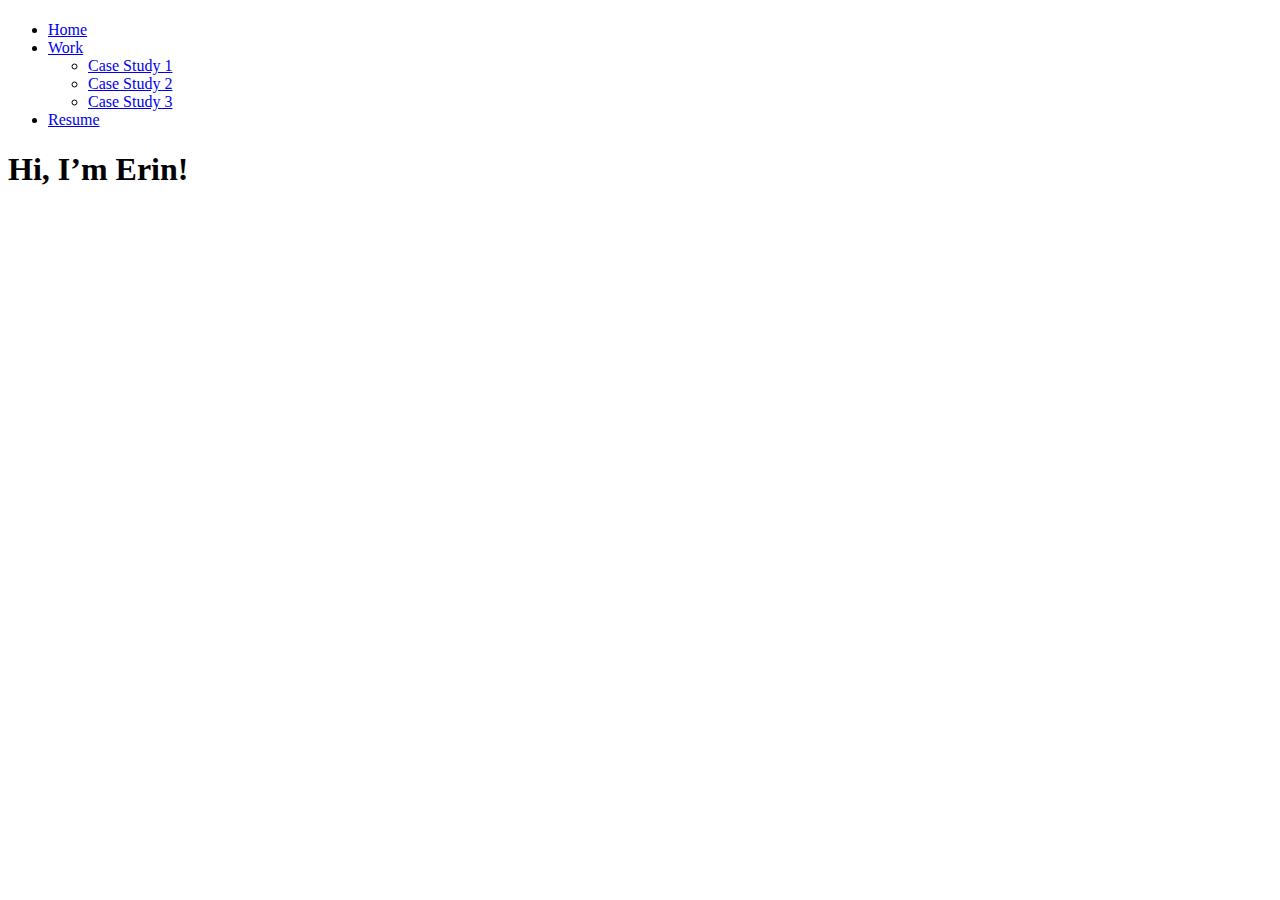
==== index.html @ dfb3fa5b "Update index.html" ====
<!DOCTYPE html>

<html>
  <head>
    <link rel="icon" type="image/png" href="Images/230310_Portfolio_Favicon.png">
    <!-- Style Sheet -->
    <link rel="stylesheet" href="eyk portfolio.css">
    <h1>
      <title>EYK</title> 
    </h1>
  </head>

<body>
  <header>
    <!-- Navigation -->
    <nav>
      <ul>
        <li><a href="index.html">Home</a></li>
        <li><a href="work.html">Work</a></li>
          <ul>
            <li><a href="#">Case Study 1</a></li>
            <li><a href="#">Case Study 2</a></li>
            <li><a href="#">Case Study 3</a></li>
          </ul>
        <li><a href="https://drive.google.com/file/d/1dXGniRSez3tx4_0rKfsb99LcdbHmTDSP/view?usp=sharing">Resume</a></li>
      </ul>
    </nav>
  </header>

  <main>
    <!-- Homepage -->
    <h1>Hi, I’m Erin!</h1>
    <p>I’m currently a User Experience Researcher in Digital Marketing at ServiceNow with a background in marketing and design. I’ve dabbled in social media marketing, management consulting, and brand development but find myself most fulfilled when asking questions about how people think and applying those learnings to products. </p>
  </main>

  <footer>
  <!-- Footer -->
    <p>Made with <3 by Erin Kim (Check me out, I’m responsive!)</p>
  </footer>

</body>

</html>
---- eyk portfolio.css ----
<!------- Background -------!>

body {
    background-color: #000000; /* Use any color value you prefer */
    margin-top: 10px;
    margin-right: 319px;
    margin-bottom: 15px;
    margin-left: 319px;
}



<!------- Text -------!>

h1 {
    text-align: center;
    font-size: 24pt;
    color: #009;
    margin-bottom: .3em;
    text-decoration: underline;
  }
  
p {
    font-family: Helvetica Neue, Light;
    font-size: 16pt;
    line-height: 1.5;
    color: #ffffff;
}

  table {
    margin: .3em;
    width: 290px;
  }
  
  th {
    padding: .2em;
  }
  
  td {
    padding-left: .5em;
    padding-right: .5em;
    border: 1px solid #900;
    background-color: #ffc;
  }
  
  #trHeader {
    text-decoration: underline;
    color: #900;
  }
  
  .centerCell {
    text-align: center;

<!------- Navigation -------!>
      
  nav ul {
    list-style: none;
    padding: 0;
    margin: 0;
}

nav ul li {
    display: inline-block;
    position: relative;
}

nav ul li a {
    display: block;
    padding: 10px 20px;
    text-decoration: none;
    color: #333;
}

nav ul li ul {
    display: none;
    position: absolute;
    top: 100%;
    left: 0;
    background-color: #fff;
    padding: 0;
    border: 1px solid #ccc;
}

nav ul li:hover > ul {
    display: block;
}

nav ul li ul li {
    display: block;
    
  }
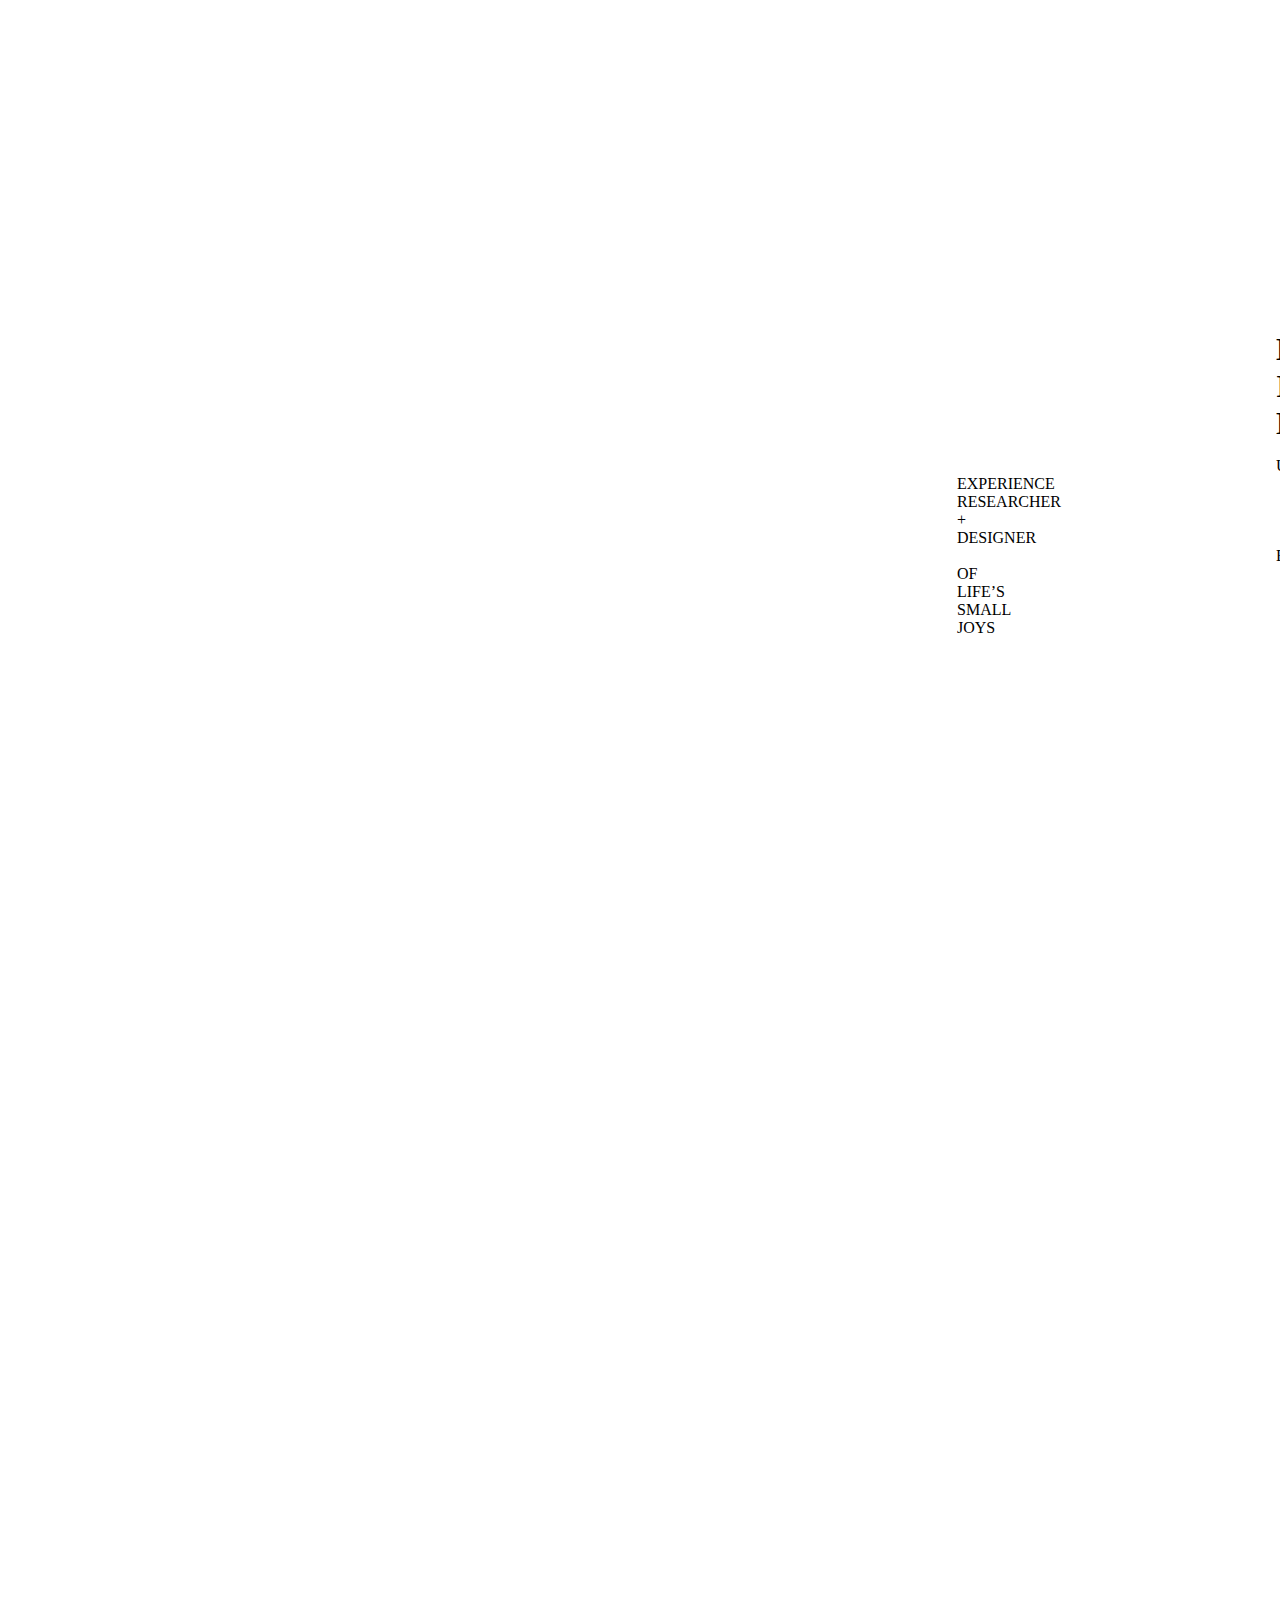
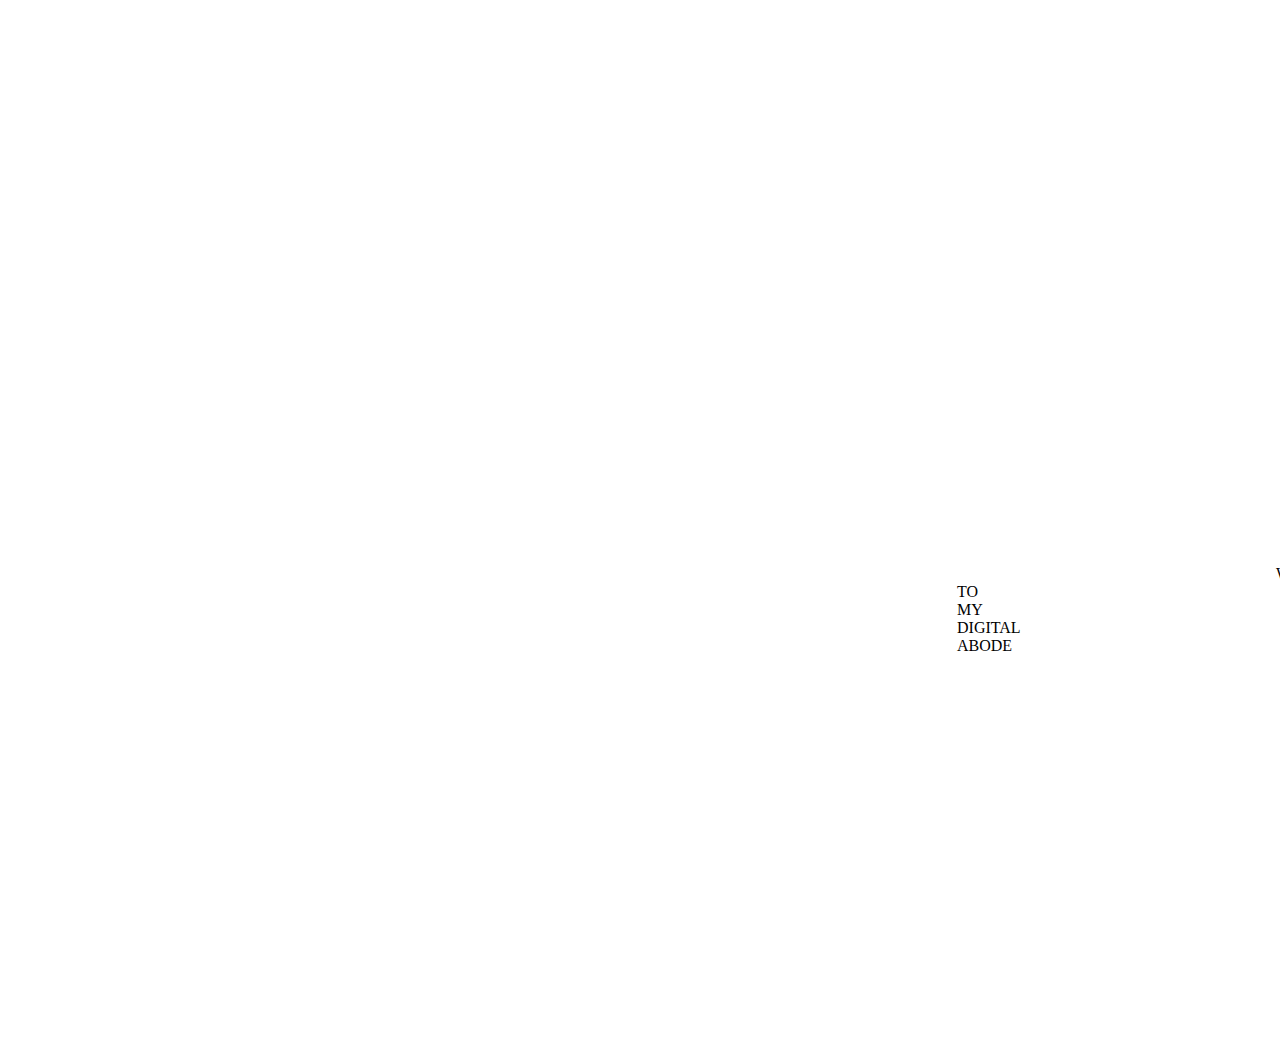
==== commit 738d8d49: "Update index.html" ====
--- a/index.html
+++ b/index.html
@@ -30,7 +30,10 @@
   <main>
     <!-- Homepage -->
     <h1>Hi, I’m Erin!</h1>
+    <h7>USER EXPERIENCE RESEARCHER + DESIGNER</h7>
+    <h7>ENJOYER OF LIFE’S SMALL JOYS</h7>
     <p>I’m currently a User Experience Researcher in Digital Marketing at ServiceNow with a background in marketing and design. I’ve dabbled in social media marketing, management consulting, and brand development but find myself most fulfilled when asking questions about how people think and applying those learnings to products. </p>
+    <h8>WELCOME TO MY DIGITAL ABODE</h8>
   </main>
 
   <footer>
--- a/eyk portfolio.css
+++ b/eyk portfolio.css
@@ -1,17 +1,19 @@
-<!------- Background -------!>
-
-body {
-    background-color: #000000; /* Use any color value you prefer */
+* {
     margin-top: 10px;
     margin-right: 319px;
     margin-bottom: 15px;
     margin-left: 319px;
+    padding: 0;
+    box-sizing: border-box;
 }
 
-
+<!------- Background -------!>
+body {
+    background-color: #000000; /* Use any color value you prefer */
+    color: #000000;
+}
 
 <!------- Text -------!>
-
 h1 {
     text-align: center;
     font-size: 24pt;
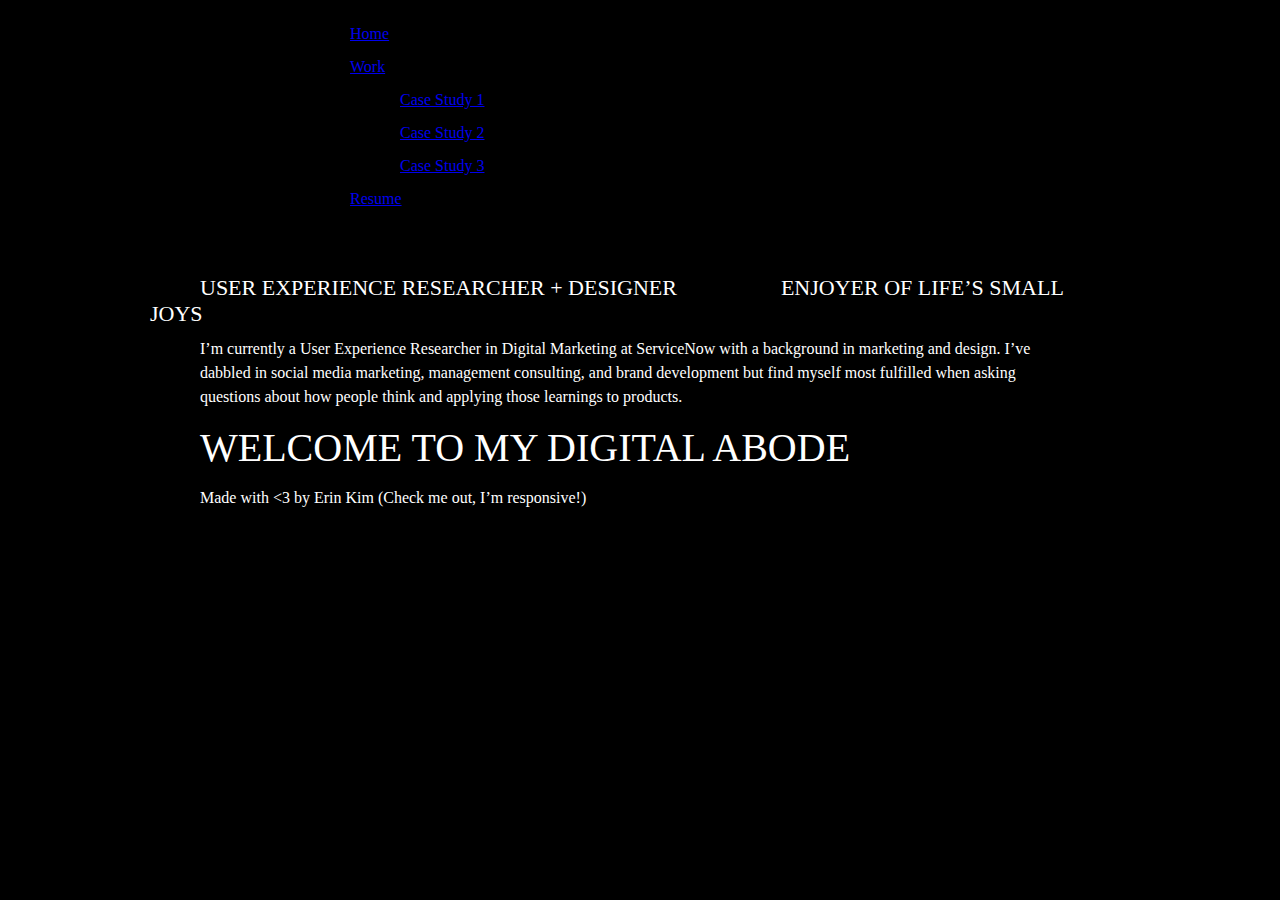
==== commit 7094dfd1: "Update index.html" ====
--- a/index.html
+++ b/index.html
@@ -5,6 +5,10 @@
     <link rel="icon" type="image/png" href="Images/230310_Portfolio_Favicon.png">
     <!-- Style Sheet -->
     <link rel="stylesheet" href="eyk portfolio.css">
+    <!-- Font: Fahkwang -->
+    <link rel="preconnect" href="https://fonts.googleapis.com">
+    <link rel="preconnect" href="https://fonts.gstatic.com" crossorigin>
+    <link href="https://fonts.googleapis.com/css2?family=Fahkwang:ital,wght@0,200;0,300;0,400;0,500;0,600;0,700;1,200;1,300;1,400;1,500;1,600;1,700&display=swap" rel="stylesheet">
     <h1>
       <title>EYK</title> 
     </h1>
--- a/eyk portfolio.css
+++ b/eyk portfolio.css
@@ -1,8 +1,9 @@
 * {
+    background-color: #000000;
     margin-top: 10px;
-    margin-right: 319px;
+    margin-right: 50px;
     margin-bottom: 15px;
-    margin-left: 319px;
+    margin-left: 50px;
     padding: 0;
     box-sizing: border-box;
 }
@@ -16,18 +17,30 @@
 <!------- Text -------!>
 h1 {
     text-align: center;
-    font-size: 24pt;
-    color: #009;
+    font-size: 24px;
+    color: #ffffff;
     margin-bottom: .3em;
     text-decoration: underline;
   }
   
 p {
     font-family: Helvetica Neue, Light;
-    font-size: 16pt;
+    font-size: 16px;
     line-height: 1.5;
     color: #ffffff;
 }
+
+h7 {
+    text-align: center;
+    font-size: 22px;
+    color: #ffffff;
+  }
+
+h8 {
+    text-align: right;
+    font-size: 40px;
+    color: #ffffff;
+  }
 
   table {
     margin: .3em;
@@ -54,8 +67,27 @@
     text-align: center;
 
 <!------- Navigation -------!>
+
+
+  navbar {
+      overflow: hidden;
+      font-family: Arial;
+  }
       
-  nav ul {
+.navbar a {
+  float: left;
+  font-size: 16px;
+  color: ffffff;
+  text-align: center;
+  padding: 0px 0px;
+  text-decoration: none;
+}
+
+.navbar a:hover, .dropdown:hover .dropbtn {
+  text-decoration: underline;
+}
+      
+nav ul {
     list-style: none;
     padding: 0;
     margin: 0;
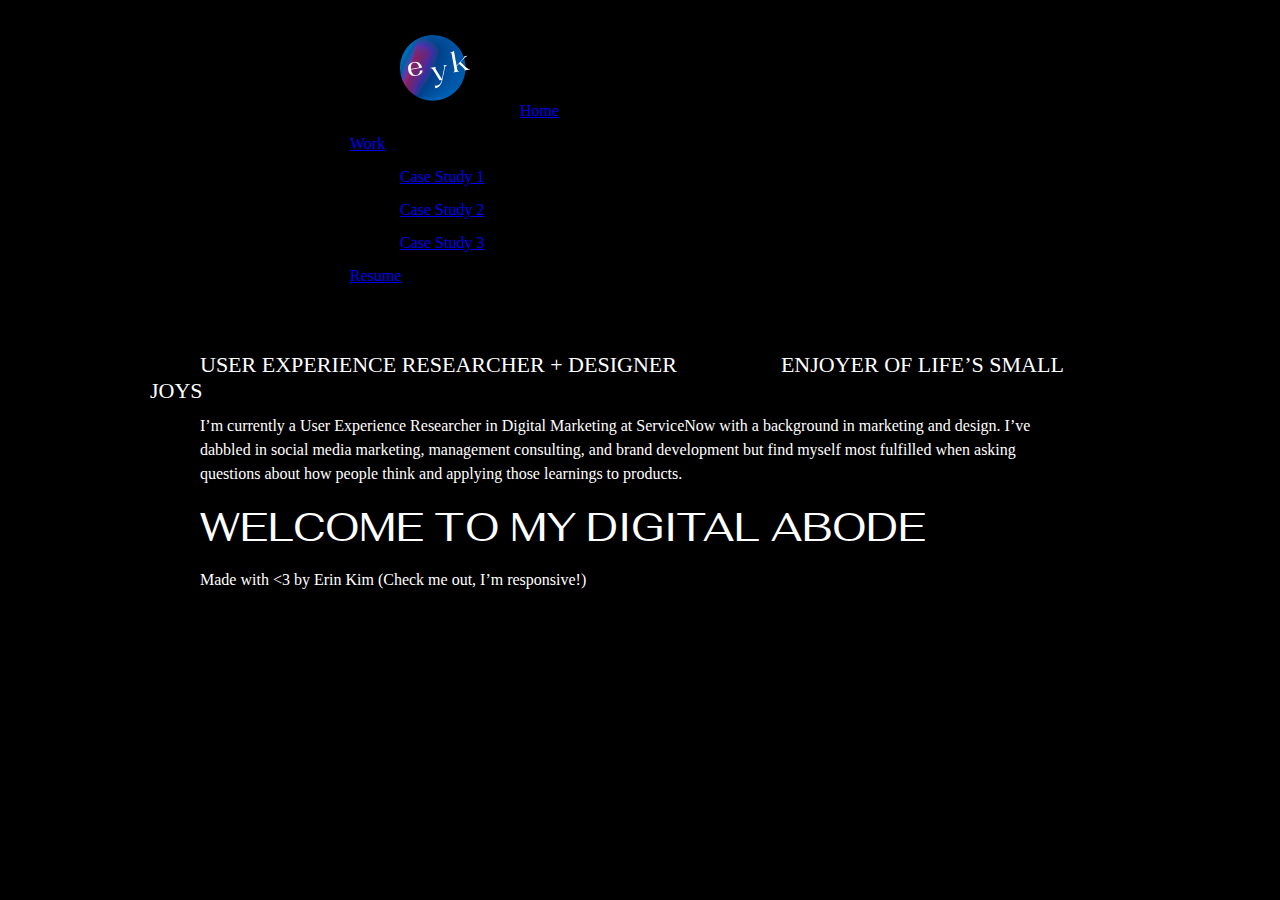
==== commit f41c8bde: "Update and rename home.html to index.html" ====
--- a/index.html
+++ b/index.html
@@ -19,7 +19,7 @@
     <!-- Navigation -->
     <nav>
       <ul>
-        <li><a href="index.html">Home</a></li>
+        <li><a href="index.html" class=home-image><img src="home-icon.png">Home</a></li>
         <li><a href="work.html">Work</a></li>
           <ul>
             <li><a href="#">Case Study 1</a></li>
--- a/eyk portfolio.css
+++ b/eyk portfolio.css
@@ -16,11 +16,12 @@
 
 <!------- Text -------!>
 h1 {
+    font-family: "Fahkwang", sans-serif;
+    font-weight: 400;
+    font-style: normal;
     text-align: center;
     font-size: 24px;
     color: #ffffff;
-    margin-bottom: .3em;
-    text-decoration: underline;
   }
   
 p {
@@ -31,6 +32,7 @@
 }
 
 h7 {
+    font-family: Helvetica Neue, Light;
     text-align: center;
     font-size: 22px;
     color: #ffffff;
@@ -40,6 +42,9 @@
     text-align: right;
     font-size: 40px;
     color: #ffffff;
+    font-family: "Fahkwang", sans-serif;
+    font-weight: 400;
+    font-style: normal;
   }
 
   table {
@@ -81,6 +86,9 @@
   text-align: center;
   padding: 0px 0px;
   text-decoration: none;
+    font-family: "Fahkwang", sans-serif;
+  font-weight: 700;
+  font-style: normal;
 }
 
 .navbar a:hover, .dropdown:hover .dropbtn {
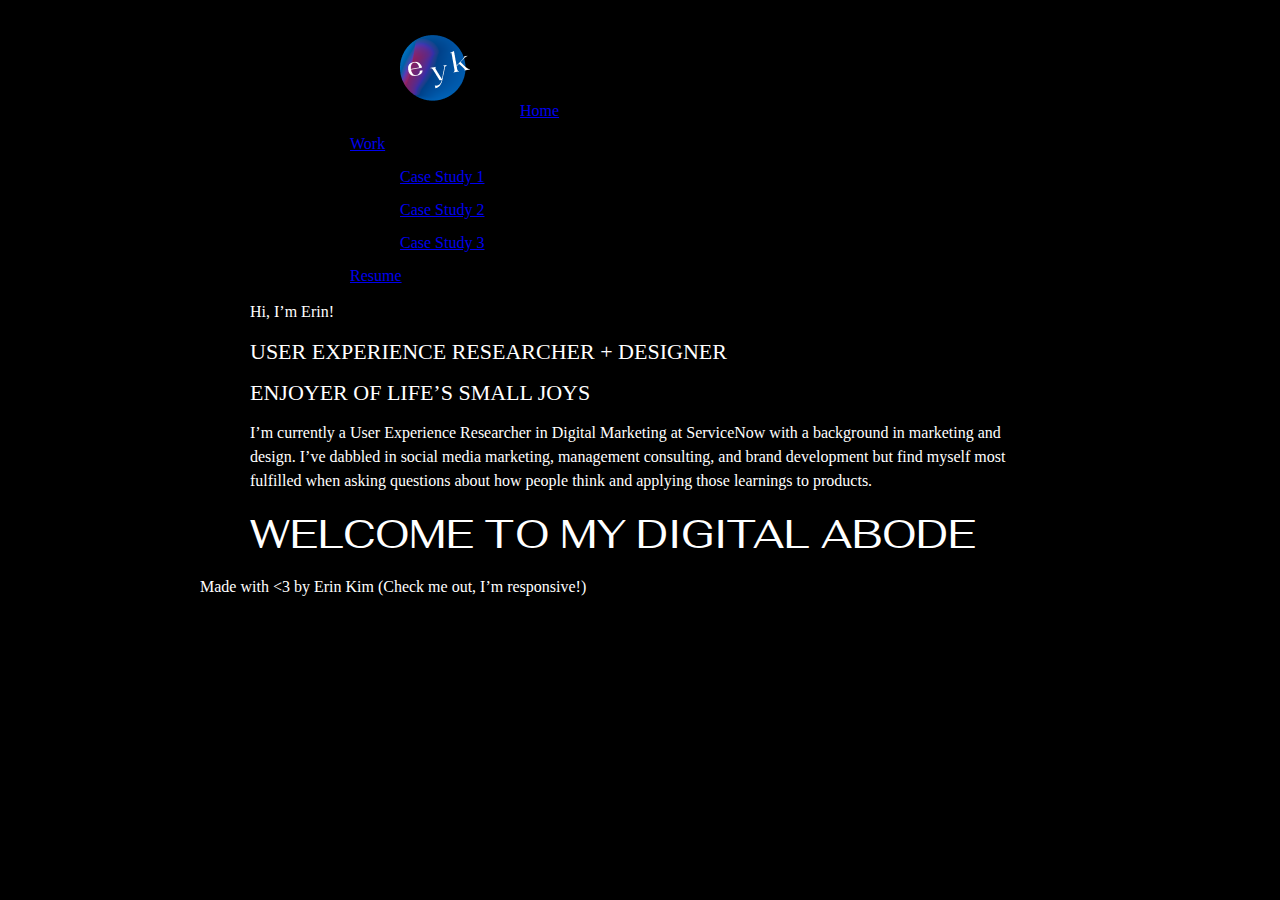
==== commit 76f549be: "Update index.html" ====
--- a/index.html
+++ b/index.html
@@ -33,11 +33,26 @@
 
   <main>
     <!-- Homepage -->
-    <h1>Hi, I’m Erin!</h1>
-    <h7>USER EXPERIENCE RESEARCHER + DESIGNER</h7>
-    <h7>ENJOYER OF LIFE’S SMALL JOYS</h7>
-    <p>I’m currently a User Experience Researcher in Digital Marketing at ServiceNow with a background in marketing and design. I’ve dabbled in social media marketing, management consulting, and brand development but find myself most fulfilled when asking questions about how people think and applying those learnings to products. </p>
-    <h8>WELCOME TO MY DIGITAL ABODE</h8>
+    <div class="greeting-one">
+      <p>Hi, I’m Erin!</p>
+    </div>
+    
+    <div class= "occupation-one">
+      <h7>USER EXPERIENCE RESEARCHER + DESIGNER</h7>
+    </div>
+    
+    <div class = "occupation-two">
+      <h7>ENJOYER OF LIFE’S SMALL JOYS</h7>
+    </div>
+    
+    <!-- Body text -->
+    <div class="homepage-body">
+      <p>I’m currently a User Experience Researcher in Digital Marketing at ServiceNow with a background in marketing and design. I’ve dabbled in social media marketing, management consulting, and brand development but find myself most fulfilled when asking questions about how people think and applying those learnings to products. </p>
+    </div>
+    
+      <div class="greeting-two">
+        <h8>WELCOME TO MY DIGITAL ABODE</h8>
+      </div>
   </main>
 
   <footer>
--- a/eyk portfolio.css
+++ b/eyk portfolio.css
@@ -91,8 +91,14 @@
   font-style: normal;
 }
 
-.navbar a:hover, .dropdown:hover .dropbtn {
+.navbar a:hover {
   text-decoration: underline;
+}
+
+.home-link img {
+    width: 30px; /* Adjust the width and height as needed */
+    height: auto;
+    vertical-align: middle; /* Align the image vertically */
 }
       
 nav ul {
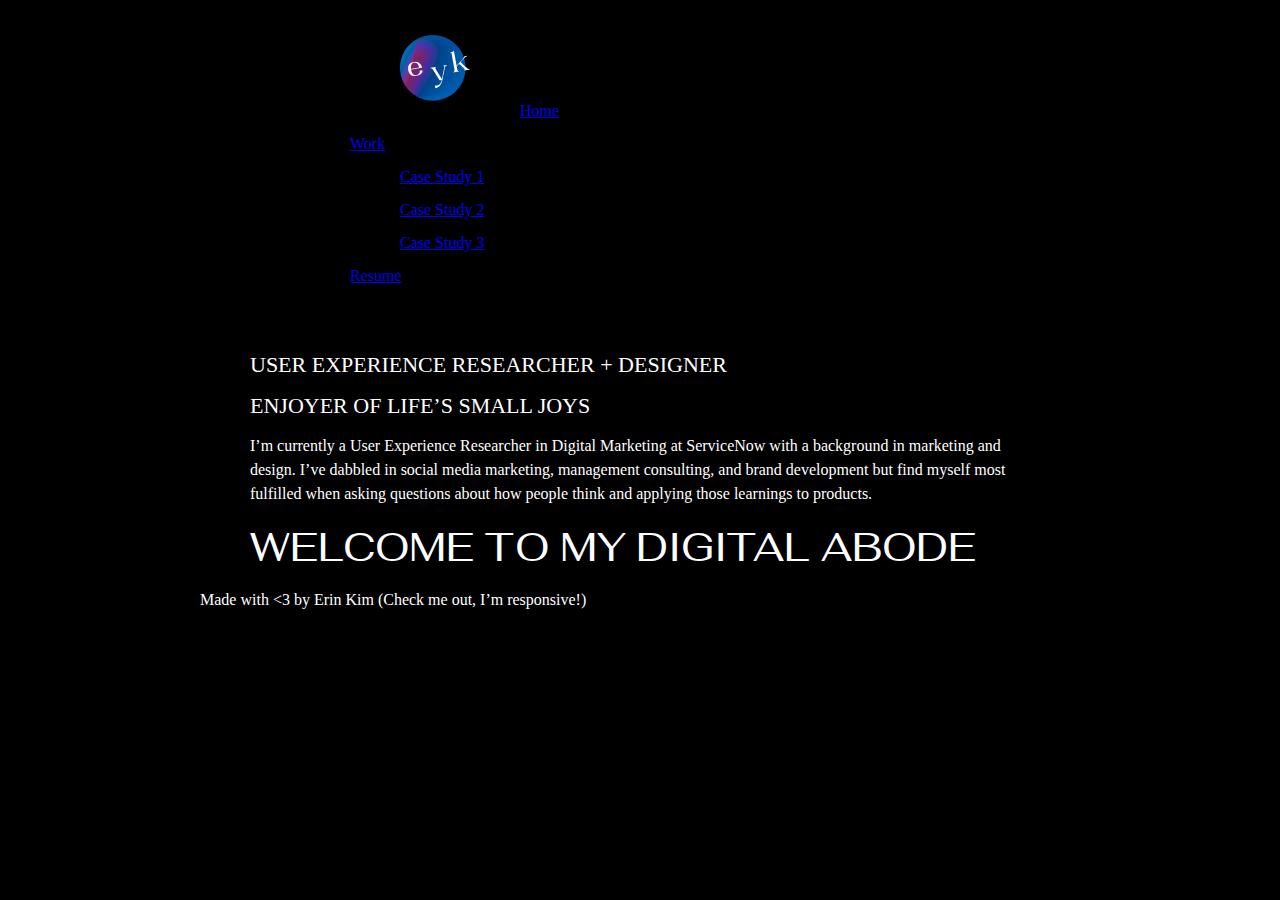
==== commit 4dda6924: "Update index.html" ====
--- a/index.html
+++ b/index.html
@@ -33,25 +33,25 @@
 
   <main>
     <!-- Homepage -->
-    <div class="greeting-one">
-      <p>Hi, I’m Erin!</p>
+    <div class="c-greeting-one">
+      <h1 class="t-greeting-one">Hi, I’m Erin!</h1>
     </div>
     
-    <div class= "occupation-one">
-      <h7>USER EXPERIENCE RESEARCHER + DESIGNER</h7>
+    <div class="c-occupation-one">
+      <h7 class="t-occupation-one">USER EXPERIENCE RESEARCHER + DESIGNER</h7>
     </div>
     
-    <div class = "occupation-two">
-      <h7>ENJOYER OF LIFE’S SMALL JOYS</h7>
+    <div class = "c-occupation-two">
+      <h7 class="t-occupation-two">ENJOYER OF LIFE’S SMALL JOYS</h7>
     </div>
     
     <!-- Body text -->
-    <div class="homepage-body">
-      <p>I’m currently a User Experience Researcher in Digital Marketing at ServiceNow with a background in marketing and design. I’ve dabbled in social media marketing, management consulting, and brand development but find myself most fulfilled when asking questions about how people think and applying those learnings to products. </p>
+    <div class="c-homepage-body">
+      <p class="t-homepage-body">I’m currently a User Experience Researcher in Digital Marketing at ServiceNow with a background in marketing and design. I’ve dabbled in social media marketing, management consulting, and brand development but find myself most fulfilled when asking questions about how people think and applying those learnings to products. </p>
     </div>
     
-      <div class="greeting-two">
-        <h8>WELCOME TO MY DIGITAL ABODE</h8>
+      <div class="c-greeting-two">
+        <h8 class="t-greeting-two">WELCOME TO MY DIGITAL ABODE</h8>
       </div>
   </main>
 
--- a/eyk portfolio.css
+++ b/eyk portfolio.css
@@ -77,6 +77,7 @@
   navbar {
       overflow: hidden;
       font-family: Arial;
+      position: sticky;
   }
       
 .navbar a {
@@ -137,3 +138,41 @@
     display: block;
     
   }
+
+<!------- Homepage Text -------!>
+
+.c-greeting-one {
+    position: relative;
+    max-width: 500px;
+    height: 27px;
+}
+
+.t-greeting-one {
+    position: absolute;
+    top: 50%; /* Adjust as needed */
+    left: 50%; /* Center horizontally */
+    transform: translateX(-50%, -50%); /* Center horizontally */
+    text-align: left;
+}
+    
+
+.occupation-one {
+    position: absolute;
+    top: 100px; /* Adjust as needed */
+    left: 50%; /* Center horizontally */
+    transform: translateX(-50%); /* Center horizontally */
+}
+
+.occupation-two {
+    position: absolute;
+    top: 100px; /* Adjust as needed */
+    left: 50%; /* Center horizontally */
+    transform: translateX(-50%); /* Center horizontally */
+}
+
+.greeting-one {
+    position: absolute;
+    top: 100px; /* Adjust as needed */
+    left: 50%; /* Center horizontally */
+    transform: translateX(-50%); /* Center horizontally */
+}
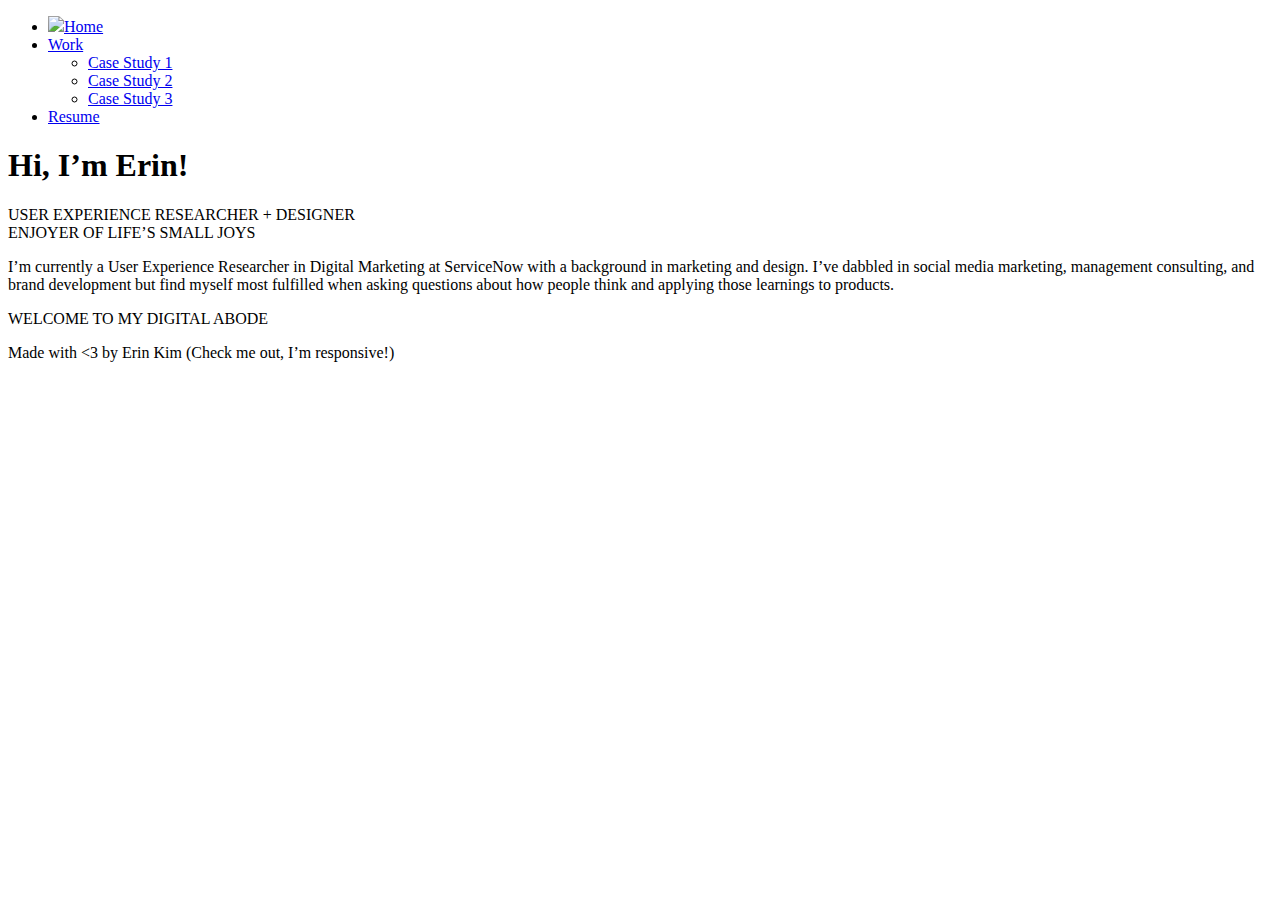
==== commit b2510763: "Update index.html" ====
--- a/index.html
+++ b/index.html
@@ -4,14 +4,13 @@
   <head>
     <link rel="icon" type="image/png" href="Images/230310_Portfolio_Favicon.png">
     <!-- Style Sheet -->
-    <link rel="stylesheet" href="eyk portfolio.css">
+    <link rel="stylesheet" href="eyk_portfolio.css">
     <!-- Font: Fahkwang -->
     <link rel="preconnect" href="https://fonts.googleapis.com">
     <link rel="preconnect" href="https://fonts.gstatic.com" crossorigin>
     <link href="https://fonts.googleapis.com/css2?family=Fahkwang:ital,wght@0,200;0,300;0,400;0,500;0,600;0,700;1,200;1,300;1,400;1,500;1,600;1,700&display=swap" rel="stylesheet">
-    <h1>
-      <title>EYK</title> 
-    </h1>
+    
+    <title>EYK</title>     
   </head>
 
 <body>
@@ -19,7 +18,7 @@
     <!-- Navigation -->
     <nav>
       <ul>
-        <li><a href="index.html" class=home-image><img src="home-icon.png">Home</a></li>
+        <li><a href="index.html" class="home-image"><img src="home-icon.png alt="Home icon"">Home</a></li>
         <li><a href="work.html">Work</a></li>
           <ul>
             <li><a href="#">Case Study 1</a></li>
@@ -57,7 +56,7 @@
 
   <footer>
   <!-- Footer -->
-    <p>Made with <3 by Erin Kim (Check me out, I’m responsive!)</p>
+    <p>Made with &lt;3 by Erin Kim (Check me out, I’m responsive!)</p>
   </footer>
 
 </body>
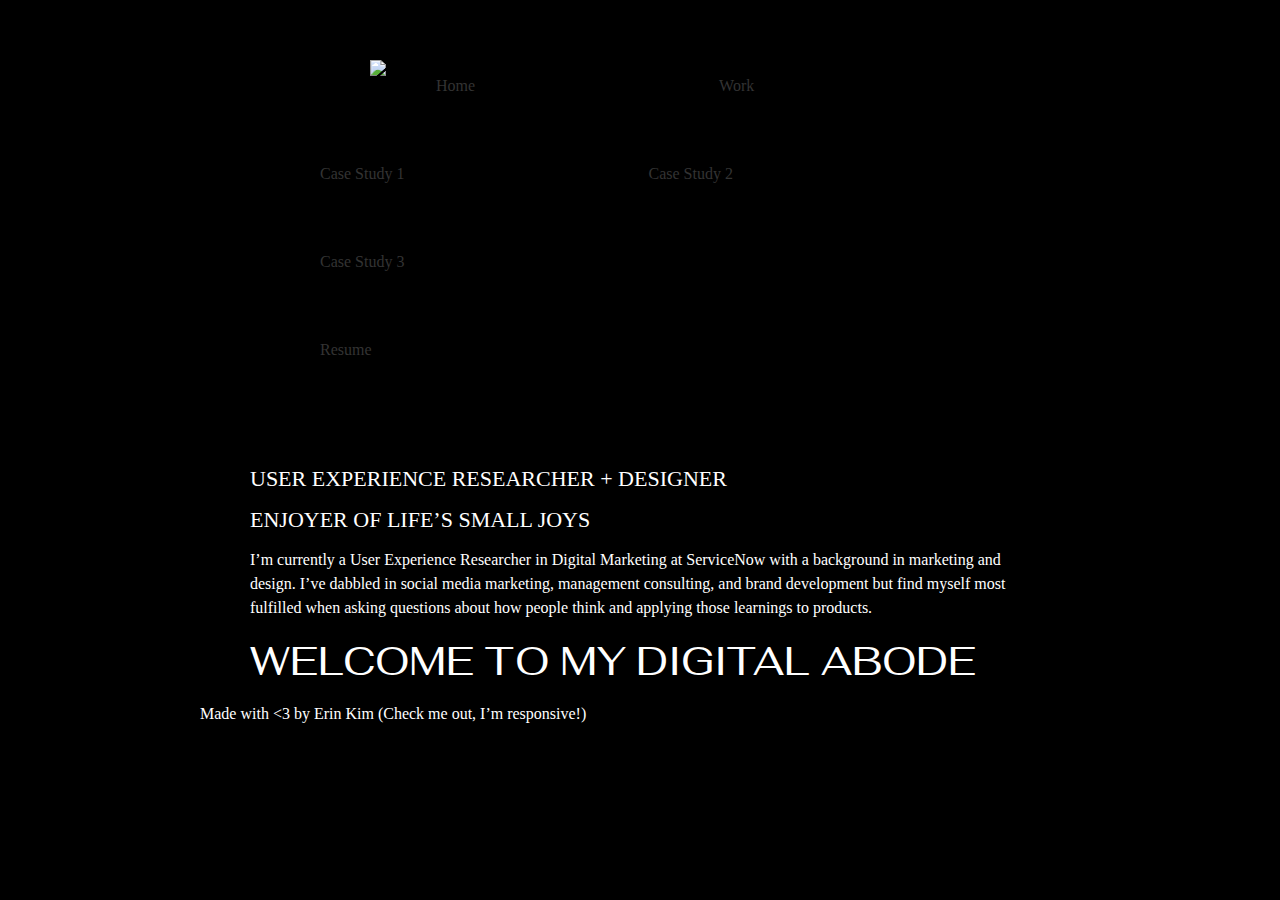
==== commit cadaad33: "Update index.html" ====
--- a/index.html
+++ b/index.html
@@ -4,7 +4,7 @@
   <head>
     <link rel="icon" type="image/png" href="Images/230310_Portfolio_Favicon.png">
     <!-- Style Sheet -->
-    <link rel="stylesheet" href="eyk_portfolio.css">
+    <link rel="stylesheet" href="eyk portfolio.css">
     <!-- Font: Fahkwang -->
     <link rel="preconnect" href="https://fonts.googleapis.com">
     <link rel="preconnect" href="https://fonts.gstatic.com" crossorigin>
--- a/eyk portfolio.css
+++ b/eyk portfolio.css
@@ -0,0 +1,194 @@
+* {
+    background-color: #000000;
+    margin-top: 10px;
+    margin-right: 50px;
+    margin-bottom: 15px;
+    margin-left: 50px;
+    padding: 0;
+    box-sizing: border-box;
+}
+
+<!------- Background -------!>
+body {
+    background-color: #000000; /* Use any color value you prefer */
+    color: #ffffff;
+}
+
+<!------- Text -------!>
+h1 {
+    font-family: "Fahkwang", sans-serif;
+    font-weight: 400;
+    font-style: normal;
+    text-align: center;
+    font-size: 24px;
+    color: #ffffff;
+  }
+  
+p {
+    font-family: "Helvetica Neue", Light;
+    font-size: 16px;
+    line-height: 1.5;
+    color: #ffffff;
+}
+
+h7 {
+    font-family: "Helvetica Neue", Light;
+    text-align: center;
+    font-size: 22px;
+    color: #ffffff;
+  }
+
+h8 {
+    text-align: right;
+    font-size: 40px;
+    color: #ffffff;
+    font-family: "Fahkwang", sans-serif;
+    font-weight: 400;
+    font-style: normal;
+  }
+
+table {
+    margin: .3em;
+    width: 290px;
+  }
+  
+th {
+    padding: .2em;
+  }
+  
+td {
+    padding-left: .5em;
+    padding-right: .5em;
+    border: 1px solid #900;
+    background-color: #ffc;
+}
+  
+  #trHeader {
+    text-decoration: underline;
+    color: #900;
+}
+  
+  centerCell {
+    text-align: center;
+}
+
+<!------- Navigation -------!>
+
+
+navbar {
+      overflow: hidden;
+      font-family: Arial;
+      position: sticky;
+  }
+      
+navbar a {
+  float: left;
+  font-size: 16px;
+  color: ffffff;
+  text-align: center;
+  padding: 0px 0px;
+  text-decoration: none;
+    font-family: "Fahkwang", sans-serif;
+  font-weight: 700;
+  font-style: normal;
+}
+
+navbar a:hover {
+  text-decoration: underline;
+}
+
+home-link img {
+    width: 30px; /* Adjust the width and height as needed */
+    height: auto;
+    vertical-align: middle; /* Align the image vertically */
+}
+      
+nav ul {
+    list-style: none;
+    padding: 0;
+    margin: 0;
+}
+
+nav ul li {
+    display: inline-block;
+    position: relative;
+}
+
+nav ul li a {
+    display: block;
+    padding: 10px 20px;
+    text-decoration: none;
+    color: #333;
+}
+
+nav ul li ul {
+    display: none;
+    position: absolute;
+    top: 100%;
+    left: 0;
+    background-color: #fff;
+    padding: 0;
+    border: 1px solid #ccc;
+}
+
+nav ul li:hover > ul {
+    display: block;
+}
+
+nav ul li ul li {
+    display: block;
+    
+}
+
+<!------- Homepage Text -------!>
+
+c-greeting-one {
+    position: relative;
+    max-width: 500px;
+    height: 27px;
+    top: 50%; /* Adjust as needed */
+    left: 50%; /* Center horizontally */
+}
+
+t-greeting-one {
+    position: absolute;
+    top: 50%; /* Adjust as needed */
+    left: 50%; /* Center horizontally */
+    transform: translateX(-50%, -50%); /* Center horizontally */
+    text-align: left;
+}
+    
+
+occupation-one {
+    position: absolute;
+    top: 100px; /* Adjust as needed */
+    left: 50%; /* Center horizontally */
+    transform: translateX(-50%); /* Center horizontally */
+}
+
+occupation-two {
+    position: absolute;
+    top: 100px; /* Adjust as needed */
+    left: 50%; /* Center horizontally */
+    transform: translateX(-50%); /* Center horizontally */
+}
+
+c-homepage-body {
+    position: relative;
+    max-width: 418px; 
+    height: 216;
+}
+
+t-homepage-body {
+    position: absolute;
+    top: 50%; /* Adjust as needed */
+    left: 50%; /* Center horizontally */
+    transform: translateX(-50%, -50%); /* Center horizontally */
+}
+      
+greeting-two {
+    position: absolute;
+    top: 100px; /* Adjust as needed */
+    left: 50%; /* Center horizontally */
+    transform: translateX(-50%); /* Center horizontally */
+}
